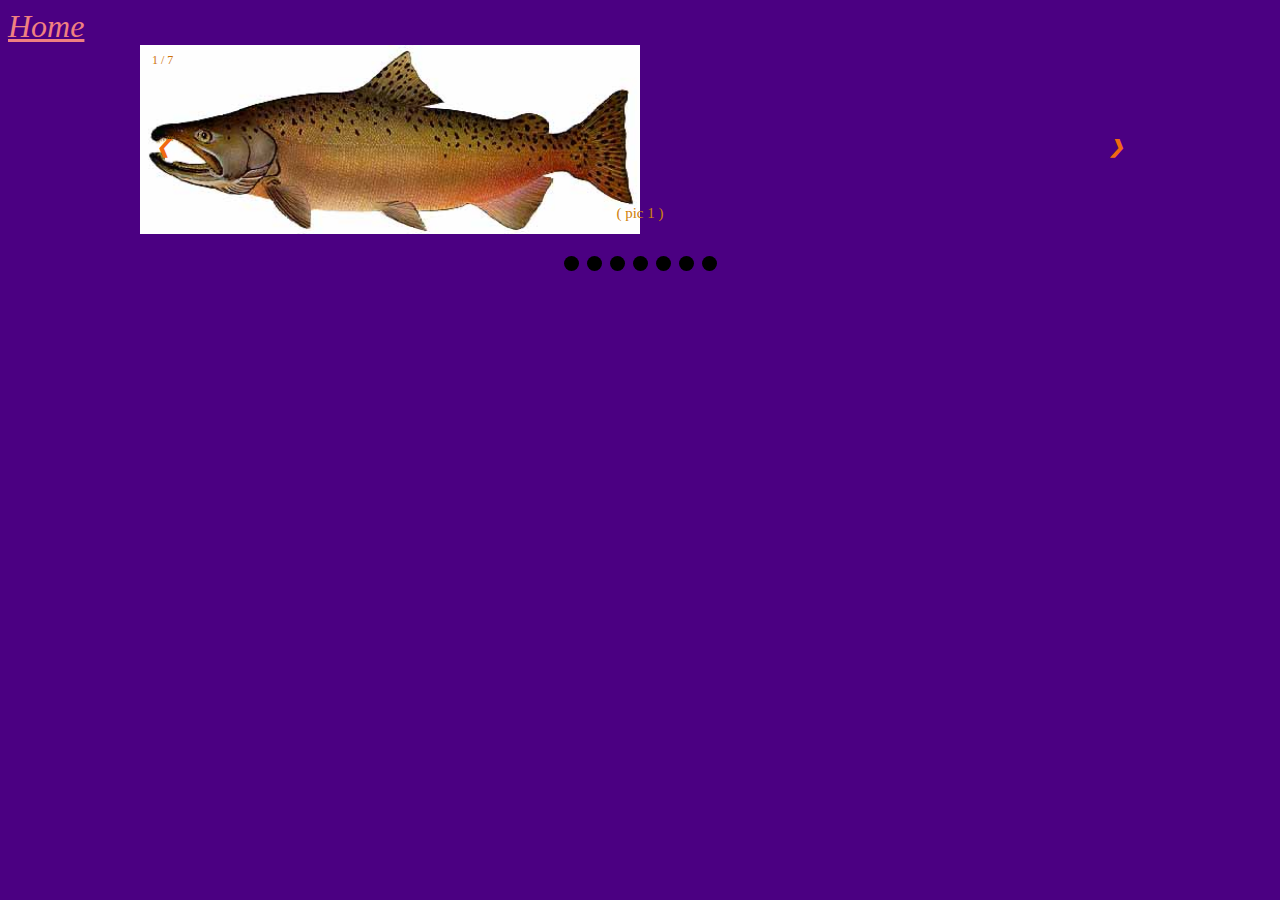
==== images.html @ 2f7416d9 "add lab9_b" ====
<!DOCTYPE html>
<html lang="en">
<head>
   <title>IMAGES_lab9_b</title>
   <style>
       * {
           box-sizing: border-box
       }
       .slideshow-container {
           max-width: 1000px;
           position: relative;
           margin: auto;
       }
       .mySlides {
           display: none;
       }
       .prev,
       .next {
           cursor: pointer;
           position: absolute;
           top: 50%;
           width: auto;
           margin-top: -22px;
           padding: 16px;
           color: rgb(240, 106, 17);
           font-weight: bold;
           font-size: 18px;
           transition: 0.6s ease;
           border-radius: 0 3px 3px 0;
           user-select: none;
       }
       .next {
           right: 0;
           border-radius: 3px 0 0 3px;
       }
       .prev:hover,
       .next:hover {
           background-color: rgba(0, 0, 0, 0.8);
       }
       .text {
           color: #cf810a;
           font-size: 15px;
           padding: 8px 12px;
           position: absolute;
           bottom: 8px;
           width: 100%;
           text-align: center;
       }
       .numbertext {
           color: #cf7309;
           font-size: 12px;
           padding: 8px 12px;
           position: absolute;
           top: 0;
       }
       .dot {
           cursor: pointer;
           height: 15px;
           width: 15px;
           margin: 0 2px;
           background-color: rgb(0, 0, 0);
           border-radius: 50%;
           display: inline-block;
           transition: background-color 0.6s ease;
       }
       .active,
       .dot:hover {
           background-color: #000000;
       }
       .fade {
           -webkit-animation-name: fade;
           -webkit-animation-duration: 1.5s;
           animation-name: fade;
           animation-duration: 1.5s;
       }
       @-webkit-keyframes fade {
           from {
               opacity: .4
           }
           to {
               opacity: 1
           }
       }
       @keyframes fade {
           from {
               opacity: .4
           }
           to {
               opacity: 1
           }
       }
       a{
           font-size: xx-large;
           font-style: italic;
           color: lightcoral;
       }
       body{
           background-color: indigo;
       }
   </style>
</head>
<body>
   <a href="index.html"> Home </a>
   <div class="slideshow-container">
       <div class="mySlides fade">
           <div class="numbertext">1 / 7</div>
           <img src="image/chinook.jpg"  style="width:50%">
           <div class="text">( pic 1 ) </div>
       </div>
       <div class="mySlides fade">
           <div class="numbertext">2 / 7</div>
           <img src="image/cutter.jpeg" style="width:50%">
           <div class="text">( pic 2 )</div>
       </div>

<div class="mySlides fade">
           <div class="numbertext">3 / 7</div>
           <img src="image/family.jpg"  style="width:50%">
           <div class="text">( pic 3 )</div>
       </div>
       <div class="mySlides fade">
           <div class="numbertext">4 / 7</div>
           <img src="image/fish.jpg" style="width:50%">
           <div class="text">( pic 4 )</div>
       </div>
       <div class="mySlides fade">
           <div class="numbertext">5 / 7</div>
           <img src="image/frosted-cookie.jpg"  style="width:50%">
           <div class="text">( pic 5 )</div>
       </div>
       <div class="mySlides fade">
           <div class="numbertext">6 / 7</div>
           <img src="image/salmon.png"  style="width:50%">
           <div class="text">( pic 6 )</div>
       </div>
       <div class="mySlides fade">
           <div class="numbertext">7 / 7</div>
           <img src="image/shirt.jpg"  style="width:50%">
           <div class="text">( pic 7 )</div>
       </div>
       <a class="prev" onclick="plusSlides(-1)">&#10094;</a>
       <a class="next" onclick="plusSlides(1)">&#10095;</a>
   </div>
   <br>
   <div style="text-align:center">
       <span class="dot" onclick="currentSlide(1)"></span>
       <span class="dot" onclick="currentSlide(2)"></span>
       <span class="dot" onclick="currentSlide(3)"></span>
       <span class="dot" onclick="currentSlide(4)"></span>
       <span class="dot" onclick="currentSlide(5)"></span>
       <span class="dot" onclick="currentSlide(6)"></span>
       <span class="dot" onclick="currentSlide(7)"></span>
   </div>
   <script>
       var slideIndex = 1;
       showSlides(slideIndex);
       function plusSlides(n) {
           showSlides(slideIndex += n);
       }
       function currentSlide(n) {
           showSlides(slideIndex = n);
       }
       function showSlides(n) {
           var i;
           var slides = document.getElementsByClassName("mySlides");
           var dots = document.getElementsByClassName("dot");
           if (n > slides.length) { slideIndex = 1 }
           if (n < 1) { slideIndex = slides.length }
           for (i = 0; i < slides.length; i++) {
               slides[i].style.display = "none";
           }
           for (i = 0; i < dots.length; i++) {
               dots[i].className = dots[i].className.replace(" active", "");
           }
           slides[slideIndex - 1].style.display = "block";
           dots[slideIndex - 1].className += " active";
       }</script>
</body>
</html>
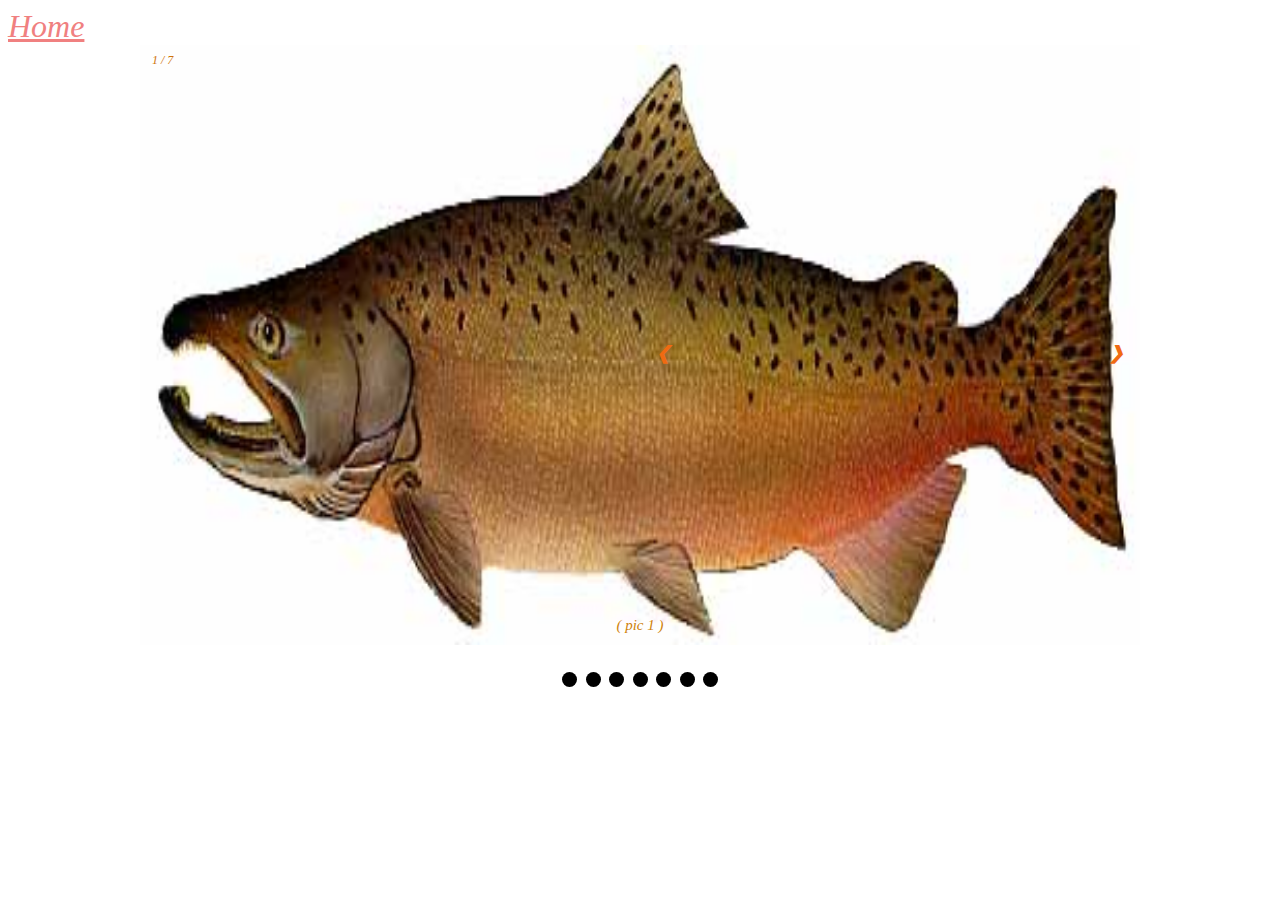
==== commit 85cfeac0: "edit lab9_b" ====
--- a/images.html
+++ b/images.html
@@ -1,179 +1,209 @@
 <!DOCTYPE html>
 <html lang="en">
+
 <head>
-   <title>IMAGES_lab9_b</title>
-   <style>
-       * {
-           box-sizing: border-box
-       }
-       .slideshow-container {
-           max-width: 1000px;
-           position: relative;
-           margin: auto;
-       }
-       .mySlides {
-           display: none;
-       }
-       .prev,
-       .next {
-           cursor: pointer;
-           position: absolute;
-           top: 50%;
-           width: auto;
-           margin-top: -22px;
-           padding: 16px;
-           color: rgb(240, 106, 17);
-           font-weight: bold;
-           font-size: 18px;
-           transition: 0.6s ease;
-           border-radius: 0 3px 3px 0;
-           user-select: none;
-       }
-       .next {
-           right: 0;
-           border-radius: 3px 0 0 3px;
-       }
-       .prev:hover,
-       .next:hover {
-           background-color: rgba(0, 0, 0, 0.8);
-       }
-       .text {
-           color: #cf810a;
-           font-size: 15px;
-           padding: 8px 12px;
-           position: absolute;
-           bottom: 8px;
-           width: 100%;
-           text-align: center;
-       }
-       .numbertext {
-           color: #cf7309;
-           font-size: 12px;
-           padding: 8px 12px;
-           position: absolute;
-           top: 0;
-       }
-       .dot {
-           cursor: pointer;
-           height: 15px;
-           width: 15px;
-           margin: 0 2px;
-           background-color: rgb(0, 0, 0);
-           border-radius: 50%;
-           display: inline-block;
-           transition: background-color 0.6s ease;
-       }
-       .active,
-       .dot:hover {
-           background-color: #000000;
-       }
-       .fade {
-           -webkit-animation-name: fade;
-           -webkit-animation-duration: 1.5s;
-           animation-name: fade;
-           animation-duration: 1.5s;
-       }
-       @-webkit-keyframes fade {
-           from {
-               opacity: .4
-           }
-           to {
-               opacity: 1
-           }
-       }
-       @keyframes fade {
-           from {
-               opacity: .4
-           }
-           to {
-               opacity: 1
-           }
-       }
-       a{
-           font-size: xx-large;
-           font-style: italic;
-           color: lightcoral;
-       }
-       body{
-           background-color: indigo;
-       }
-   </style>
+    <title>IMAGES_lab9_b</title>
+    <style>
+        * {
+            box-sizing: border-box
+        }
+
+        .slideshow-container {
+            max-width: 1000px;
+            position: relative;
+            margin: auto;
+        }
+
+        .mySlides {
+            display: none;
+        }
+
+        .prev,
+        .next {
+            cursor: pointer;
+            position: absolute;
+            top: 50%;
+            width: auto;
+            margin-top: -22px;
+            padding: 16px;
+            color: rgb(240, 106, 17);
+            font-weight: bold;
+            font-size: 18px;
+            transition: 0.6s ease;
+            border-radius: 0 3px 3px 0;
+            user-select: none;
+        }
+
+        .next {
+            right: 0;
+            border-radius: 3px 0 0 3px;
+        }
+
+        .prev:hover,
+        .next:hover {
+            background-color: rgba(0, 0, 0, 0.8);
+        }
+
+        .text {
+            color: #cf810a;
+            font-size: 15px;
+            padding: 8px 12px;
+            position: absolute;
+            bottom: 8px;
+            width: 100%;
+            text-align: center;
+        }
+
+        .numbertext {
+            color: #cf7309;
+            font-size: 12px;
+            padding: 8px 12px;
+            position: absolute;
+            top: 0;
+        }
+
+        .dot {
+            cursor: pointer;
+            height: 15px;
+            width: 15px;
+            margin: 0 2px;
+            background-color: rgb(0, 0, 0);
+            border-radius: 50%;
+            display: inline-block;
+            transition: background-color 0.6s ease;
+        }
+
+        .active,
+        .dot:hover {
+            background-color: #000000;
+        }
+
+        .fade {
+            -webkit-animation-name: fade;
+            -webkit-animation-duration: 1.5s;
+            animation-name: fade;
+            animation-duration: 1.5s;
+        }
+
+        body {
+            background-image: url('https://www.ramstarab.com/wp-content/uploads/2018/09/%D8%A7%D9%84%D9%88%D8%A7%D9%86-%D8%AE%D8%B4%D8%A8-%D8%AC%D9%85%D9%8A%D9%84.jpg');
+            background-repeat: no-repeat;
+            background-attachment: fixed;
+            background-size: cover;
+            color: darkslategray;
+            font-style: italic;
+            font-size: large;
+
+        }
+
+        div {
+            text-align: center;
+        }
+
+        @-webkit-keyframes fade {
+            from {
+                opacity: .4
+            }
+
+            to {
+                opacity: 1
+            }
+        }
+
+        @keyframes fade {
+            from {
+                opacity: .4
+            }
+
+            to {
+                opacity: 1
+            }
+        }
+
+        a {
+            font-size: xx-large;
+            font-style: italic;
+            color: lightcoral;
+        }
+    </style>
 </head>
+
 <body>
-   <a href="index.html"> Home </a>
-   <div class="slideshow-container">
-       <div class="mySlides fade">
-           <div class="numbertext">1 / 7</div>
-           <img src="image/chinook.jpg"  style="width:50%">
-           <div class="text">( pic 1 ) </div>
-       </div>
-       <div class="mySlides fade">
-           <div class="numbertext">2 / 7</div>
-           <img src="image/cutter.jpeg" style="width:50%">
-           <div class="text">( pic 2 )</div>
-       </div>
-
-<div class="mySlides fade">
-           <div class="numbertext">3 / 7</div>
-           <img src="image/family.jpg"  style="width:50%">
-           <div class="text">( pic 3 )</div>
-       </div>
-       <div class="mySlides fade">
-           <div class="numbertext">4 / 7</div>
-           <img src="image/fish.jpg" style="width:50%">
-           <div class="text">( pic 4 )</div>
-       </div>
-       <div class="mySlides fade">
-           <div class="numbertext">5 / 7</div>
-           <img src="image/frosted-cookie.jpg"  style="width:50%">
-           <div class="text">( pic 5 )</div>
-       </div>
-       <div class="mySlides fade">
-           <div class="numbertext">6 / 7</div>
-           <img src="image/salmon.png"  style="width:50%">
-           <div class="text">( pic 6 )</div>
-       </div>
-       <div class="mySlides fade">
-           <div class="numbertext">7 / 7</div>
-           <img src="image/shirt.jpg"  style="width:50%">
-           <div class="text">( pic 7 )</div>
-       </div>
-       <a class="prev" onclick="plusSlides(-1)">&#10094;</a>
-       <a class="next" onclick="plusSlides(1)">&#10095;</a>
-   </div>
-   <br>
-   <div style="text-align:center">
-       <span class="dot" onclick="currentSlide(1)"></span>
-       <span class="dot" onclick="currentSlide(2)"></span>
-       <span class="dot" onclick="currentSlide(3)"></span>
-       <span class="dot" onclick="currentSlide(4)"></span>
-       <span class="dot" onclick="currentSlide(5)"></span>
-       <span class="dot" onclick="currentSlide(6)"></span>
-       <span class="dot" onclick="currentSlide(7)"></span>
-   </div>
-   <script>
-       var slideIndex = 1;
-       showSlides(slideIndex);
-       function plusSlides(n) {
-           showSlides(slideIndex += n);
-       }
-       function currentSlide(n) {
-           showSlides(slideIndex = n);
-       }
-       function showSlides(n) {
-           var i;
-           var slides = document.getElementsByClassName("mySlides");
-           var dots = document.getElementsByClassName("dot");
-           if (n > slides.length) { slideIndex = 1 }
-           if (n < 1) { slideIndex = slides.length }
-           for (i = 0; i < slides.length; i++) {
-               slides[i].style.display = "none";
-           }
-           for (i = 0; i < dots.length; i++) {
-               dots[i].className = dots[i].className.replace(" active", "");
-           }
-           slides[slideIndex - 1].style.display = "block";
-           dots[slideIndex - 1].className += " active";
-       }</script>
+    <a href="index.html"> Home </a>
+    <div class="slideshow-container">
+        <div class="mySlides fade">
+            <div class="numbertext">1 / 7</div>
+            <img src="image/chinook.jpg" width="1000" height="600">
+            <div class="text">( pic 1 ) </div>
+        </div>
+        <div class="mySlides fade">
+            <div class="numbertext">2 / 7</div>
+            <img src="image/cutter.jpeg" width="1000" height="600">
+            <div class="text">( pic 2 )</div>
+        </div>
+
+        <div class="mySlides fade">
+            <div class="numbertext">3 / 7</div>
+            <img src="image/family.jpg" width="1000" height="600">
+            <div class="text">( pic 3 )</div>
+        </div>
+        <div class="mySlides fade">
+            <div class="numbertext">4 / 7</div>
+            <img src="image/fish.jpg" width="1000" height="600">
+            <div class="text">( pic 4 )</div>
+        </div>
+        <div class="mySlides fade">
+            <div class="numbertext">5 / 7</div>
+            <img src="image/frosted-cookie.jpg" width="1000" height="600">
+            <div class="text">( pic 5 )</div>
+        </div>
+        <div class="mySlides fade">
+            <div class="numbertext">6 / 7</div>
+            <img src="image/salmon.png" width="1000" height="600">
+            <div class="text">( pic 6 )</div>
+        </div>
+        <div class="mySlides fade">
+            <div class="numbertext">7 / 7</div>
+            <img src="image/shirt.jpg" width="1000" height="600">
+            <div class="text">( pic 7 )</div>
+        </div>
+        <a class="prev" onclick="plusSlides(-1)">&#10094;</a>
+        <a class="next" onclick="plusSlides(1)">&#10095;</a>
+    </div>
+    <br>
+    <div style="text-align:center">
+        <span class="dot" onclick="currentSlide(1)"></span>
+        <span class="dot" onclick="currentSlide(2)"></span>
+        <span class="dot" onclick="currentSlide(3)"></span>
+        <span class="dot" onclick="currentSlide(4)"></span>
+        <span class="dot" onclick="currentSlide(5)"></span>
+        <span class="dot" onclick="currentSlide(6)"></span>
+        <span class="dot" onclick="currentSlide(7)"></span>
+    </div>
+    <script>
+        var slideIndex = 1;
+        showSlides(slideIndex);
+        function plusSlides(n) {
+            showSlides(slideIndex += n);
+        }
+        function currentSlide(n) {
+            showSlides(slideIndex = n);
+        }
+        function showSlides(n) {
+            var i;
+            var slides = document.getElementsByClassName("mySlides");
+            var dots = document.getElementsByClassName("dot");
+            if (n > slides.length) { slideIndex = 1 }
+            if (n < 1) { slideIndex = slides.length }
+            for (i = 0; i < slides.length; i++) {
+                slides[i].style.display = "none";
+            }
+            for (i = 0; i < dots.length; i++) {
+                dots[i].className = dots[i].className.replace(" active", "");
+            }
+            slides[slideIndex - 1].style.display = "block";
+            dots[slideIndex - 1].className += " active";
+        }</script>
 </body>
+
 </html>